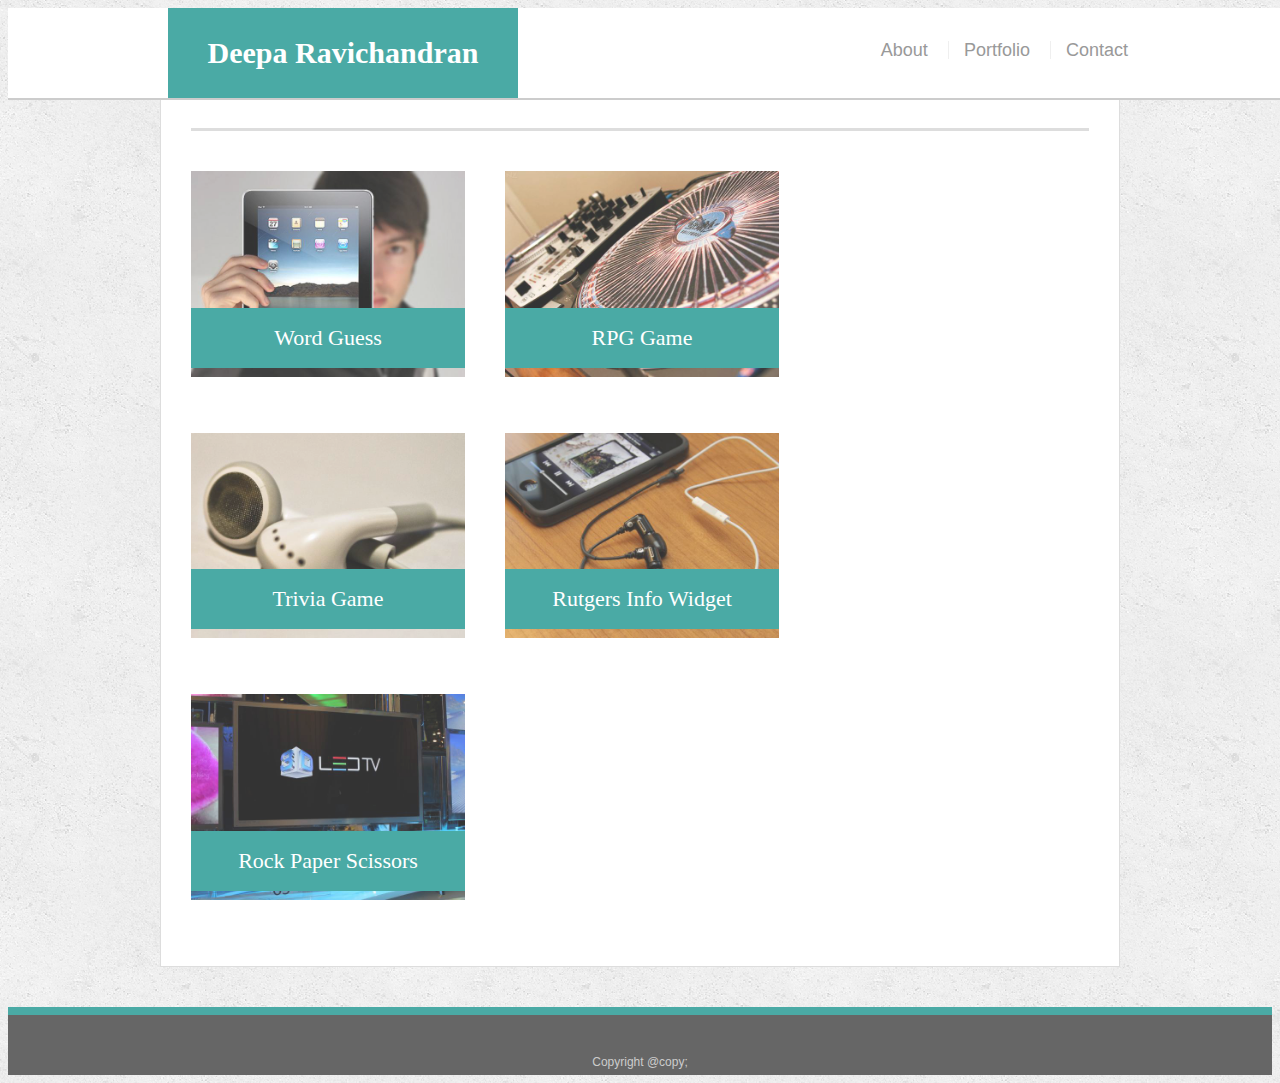
==== portfolio.html @ 802381e4 "Initial version" ====
<!DOCTYPE html>
<html>

<head>
    <meta charset="utf-8" />
    <meta http-equiv="X-UA-Compatible" content="IE=edge">
    <title>Portfolio|Deepa Ravichandran</title>
    <meta name="viewport" content="width=device-width, initial-scale=1">
    <link rel="stylesheet" type="text/css" media="screen" href="assets/css/style.css">
</head>

<body>
    <header id="masthead">
        <div class="container">
            <a href="index.html" id="logo">Deepa Ravichandran</a>
            <nav>
                <a href="index.html">About</a>
                <a href="portfolio.html">Portfolio</a>
                <a href="contact.html">Contact</a>
            </nav>
        </div>
    </header>

    <div id="main container" class="container">
        <section class="main-section">
            <h1>Portfolio</h1>
            <div class="work">
                <img src="assets/images/technics-q-c-640-480-1.jpg" alt="Word Guess">
                <h3>Word Guess</h3>
            </div>


            <div class="work">
                <img src="assets/images/technics-q-c-640-480-2.jpg" alt="RPG Game">
                <h3>RPG Game</h3>
            </div>


            <div class="work">
                <img src="assets/images/technics-q-c-640-480-5.jpg" alt="Trivia Game">
                <h3>Trivia Game</h3>
            </div>


            <div class="work">
                <img src="assets/images/technics-q-c-640-480-7.jpg" alt="Rutgers Info Widget">
                <h3>Rutgers Info Widget</h3>
            </div>

            <div class="work">
                <img src="assets/images/technics-q-c-640-480-9.jpg" alt="Rock Paper Scissors">
                <h3>Rock Paper Scissors</h3>
            </div>


        </section>
    </div>



    <footer>
        <div class="container">
            Copyright @copy;
        </div>
    </footer>
</body>

</html>
---- assets/css/style.css ----
body {
  font-family: Arial, "Helvetica Neue", Helvetica, sans-serif;
  font-size: 18px;
  line-height: 34px;
  color: #777;
  background: url("../images/concrete_seamless.png");
}

* {
  box-sizing: border-box;
}

/* general */

.container {
  width: 100%;
  max-width: 960px;
  margin: 0 auto;
  clear: both;
}

h1,
h2,
h3,
p {
  margin-bottom: 20px;
}

p:last-child {
  margin-bottom: 0;
}

h1,
h2,
h3 {
  font-family: Georgia, Times, "Times New Roman", serif;
  font-weight: 700;
  color: #4aaaa5;
}

h1 {
  padding-bottom: 20px;
  font-size: 30px;
  line-height: 49px;
  border-bottom: 3px solid #ddd;
}

h2,
h3 {
  font-size: 22px;
}

/* header */

#masthead {
  position: fixed;
  z-index: 99;
  width: 100%;
  margin: 0 0 30px;
  overflow: auto;
  color: #fff;
  background: #fff;
  border-bottom: 2px solid #ccc;
}

#logo {
  float: left;
  width: 350px;
  height: 90px;
  font-family: Georgia, Times, "Times New Roman", serif;
  font-size: 30px;
  font-weight: 700;
  line-height: 90px;
  color: #fff;
  text-align: center;
  text-decoration: none;
  background: #4aaaa5;
}

nav {
  float: right;
  margin-top: 25px;
}

nav a {
  display: inline-block;
  padding-left: 15px;
  margin-left: 15px;
  line-height: 18px;
  color: #999;
  text-decoration: none;
  border-left: 1px solid #efefef;
}

nav a:first-child {
  border-left: 0 none;
}

/* footer */

footer {
  padding: 30px 0;
  clear: both;
  font-size: 12px;
  color: #fff;
  color: #ccc;
  text-align: center;
  background: #666;
  border-top: 8px solid #4aaaa5;
  height: 50px;
}

h3, h2 {
  padding-bottom: 20px;
  margin-bottom: 15px;
  line-height: 22px;
  border-bottom: 2px solid #eee;
}

/* main */

#main-container {
  padding-top: 130px;
  min-height: calc(100vh - 70px);
}

.main-section {
  float: left;
  width: 100%;
  max-width: 960px;
  padding: 30px;
  margin: 0 0 40px;
  background: #fff;
  border: 1px solid #ddd;
}

/* portfolio page */

.work {
  position: relative;
  float: left;
  width: 274px;
  margin: 20px 0 25px;
  overflow: auto;
}

.work:nth-child(even) {
  margin-right: 40px;
}

.work img {
  width: 100%;
  border: 0 none;
  opacity: 0.8;
}

.work h3 {
  position: absolute;
  bottom: 20px;
  width: 100%;
  padding: 15px;
  margin-bottom: 0;
  font-weight: 300;
  line-height: 30px;
  color: #fff;
  text-align: center;
  background: #4aaaa5;
  border-bottom: 0;
}

.auth-image {
  float: left;
  width: 200px;
  height: auto;
  margin-top: 10px;
  margin-right: 25px;
}

/* contact page */

#contact-form ul {
  margin-bottom: 20px;
}

#contact-form li {
  margin-bottom: 10px;
}

label,
input[type=text],
input[type=email],
textarea {
  display: block;
  width: 100%;
}

input[type=text],
input[type=email],
textarea {
  height: 35px;
  padding: 0 10px;
  font-size: 14px;
  border: 1px solid #ddd;
}

textarea {
  height: 200px;
}

input[type=submit] {
  padding: 10px 30px;
  font-size: 18px;
  color: #fff;
  cursor: pointer;
  background: #4aaaa5;
  border: 0 none;
}

@media screen and (max-width: 980px) {
  .wrapper {
    width: 100%;
  }

  #masthead {
    width:100%;
  }

  .main-section {
    width:60%;
    margin: 40px, auto, auto, 40px;
    margin:20px;
  }

  input[type=submit] {
      width: 100px;
  }

  .footer {
    width:100%;
    margin-right:0;
  }

  .work {
      width:20%;
  }
  
  .work h3{
    width: 100%;
  }
}
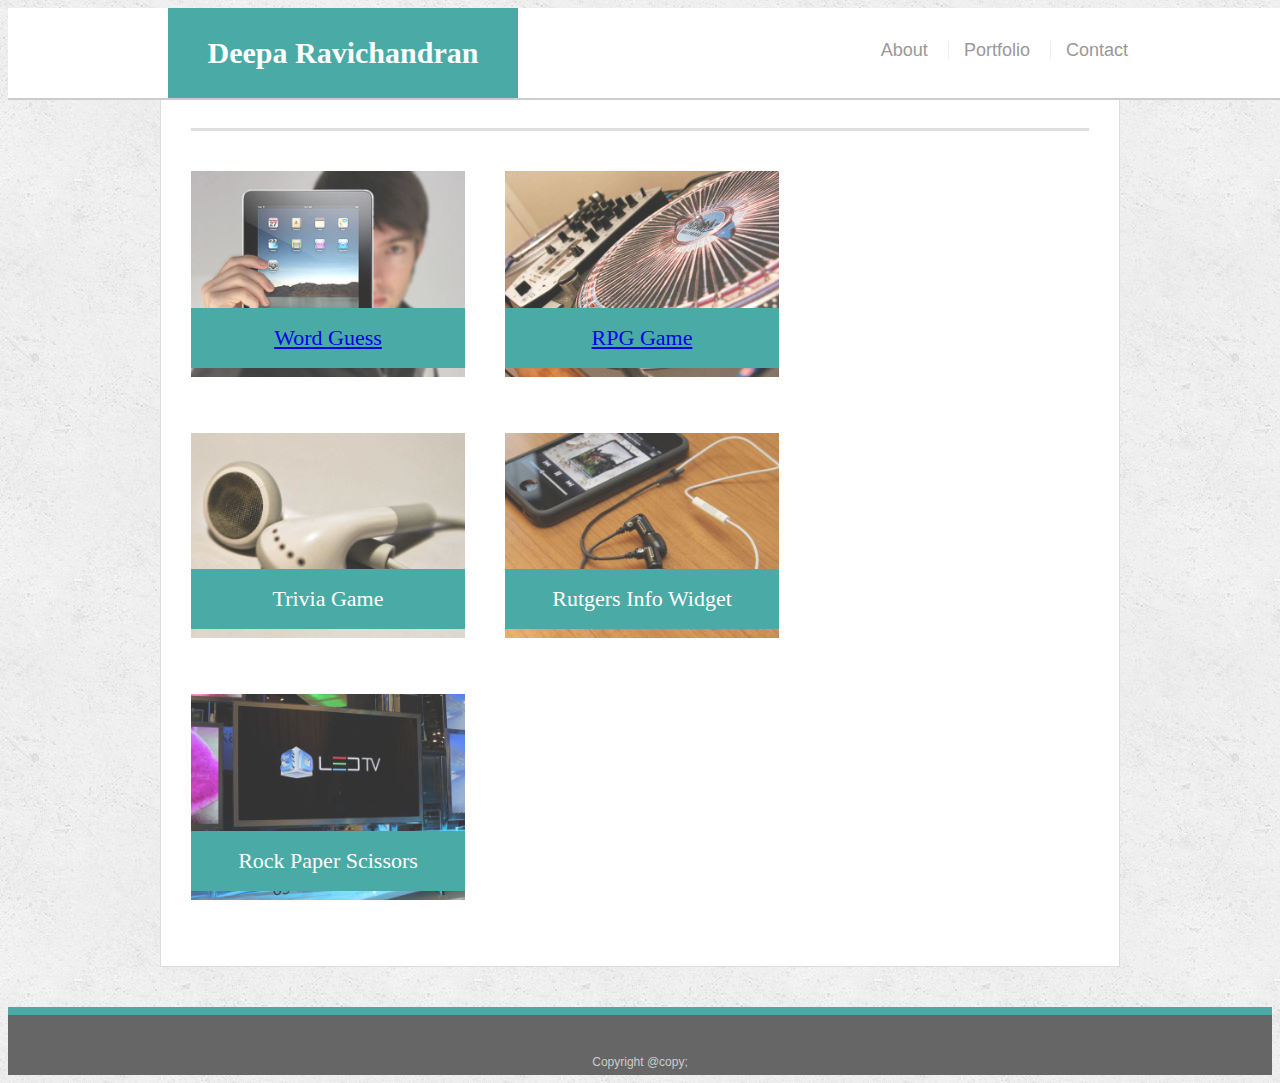
==== commit 4a729215: "Changes to add the new links to portfolio" ====
--- a/portfolio.html
+++ b/portfolio.html
@@ -26,13 +26,13 @@
             <h1>Portfolio</h1>
             <div class="work">
                 <img src="assets/images/technics-q-c-640-480-1.jpg" alt="Word Guess">
-                <h3>Word Guess</h3>
+                <h3><a href="https://deepastar.github.io/Word-Guess-Game/">Word Guess</a></h3>
             </div>
 
 
             <div class="work">
                 <img src="assets/images/technics-q-c-640-480-2.jpg" alt="RPG Game">
-                <h3>RPG Game</h3>
+                <h3><a href="https://deepastar.github.io/unit-4-game/">RPG Game</a></h3>
             </div>
 
 
--- a/assets/css/style.css
+++ b/assets/css/style.css
@@ -223,6 +223,7 @@
 
   #masthead {
     width:100%;
+    overflow: auto;
   }
 
   .main-section {
@@ -247,4 +248,71 @@
   .work h3{
     width: 100%;
   }
-}+}
+@media screen and (max-width: 768px) {
+  .wrapper {
+    width: 100%;
+  }
+
+  #masthead {
+    width:100%;
+    overflow: auto;
+  }
+
+  .main-section {
+    width:60%;
+    margin: 40px, auto, auto, 40px;
+    margin:20px;
+  }
+
+  input[type=submit] {
+      width: 100px;
+  }
+
+  .footer {
+    width:100%;
+    margin-right:0;
+  }
+
+  .work {
+      width:20%;
+  }
+  
+  .work h3{
+    width: 100%;
+  }
+}
+
+@media screen and (max-width: 768px) {
+  .wrapper {
+    width: 100%;
+  }
+
+  #masthead {
+    width:100%;
+    overflow: auto;
+  }
+
+  .main-section {
+    width:60%;
+    margin: 40px, auto, auto, 40px;
+    margin:20px;
+  }
+
+  input[type=submit] {
+      width: 100px;
+  }
+
+  .footer {
+    width:100%;
+    margin-right:0;
+  }
+
+  .work {
+      width:20%;
+  }
+  
+  .work h3{
+    width: 100%;
+  }
+}
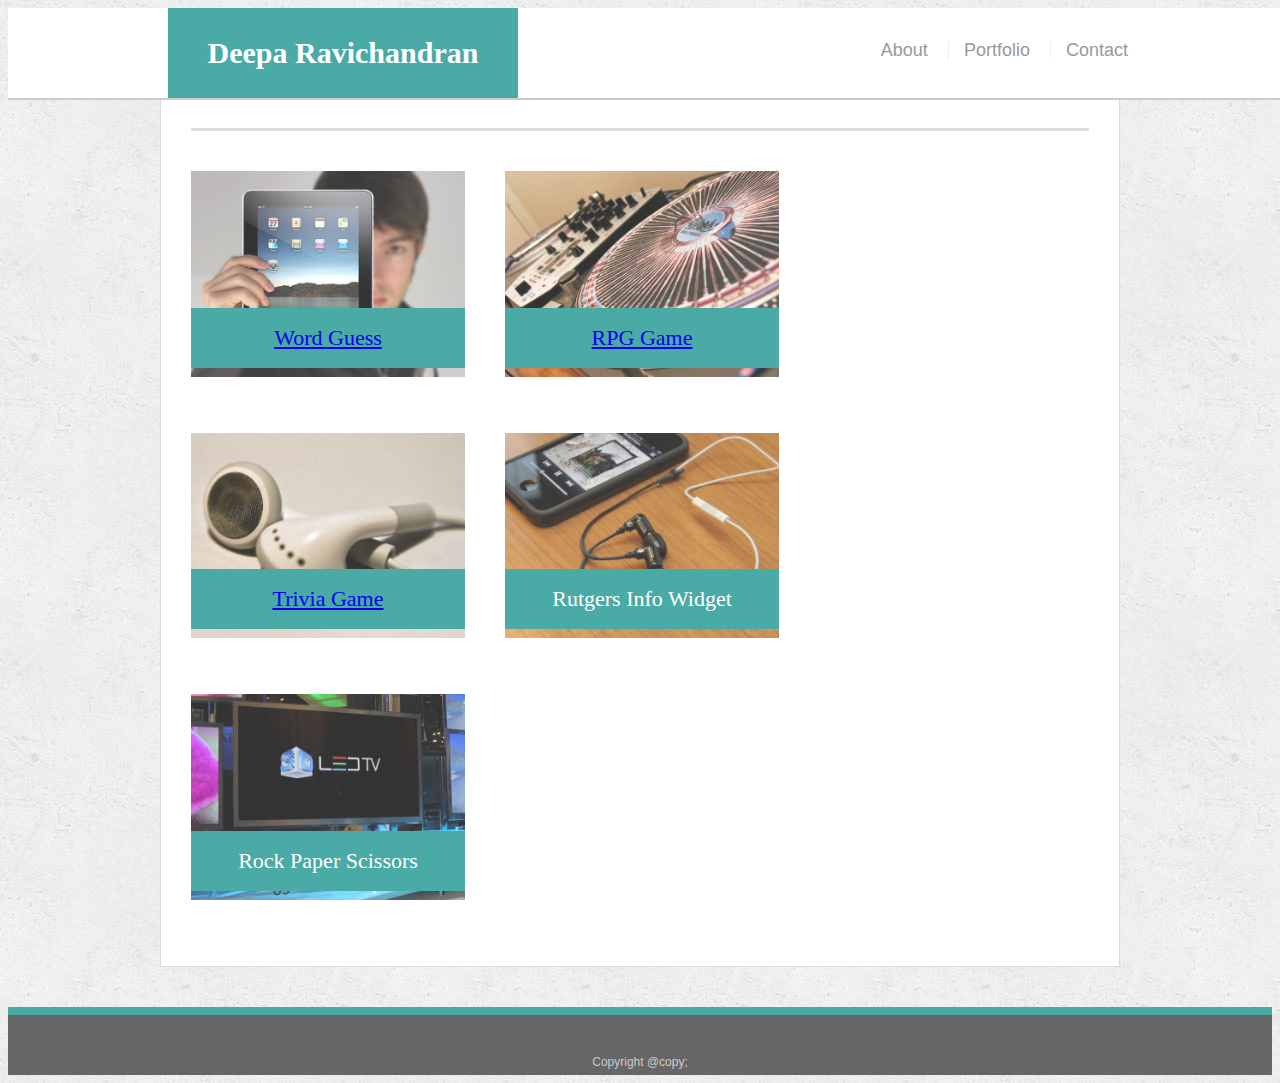
==== commit fa238707: "Added the Trivia game to the portfolio" ====
--- a/portfolio.html
+++ b/portfolio.html
@@ -38,7 +38,7 @@
 
             <div class="work">
                 <img src="assets/images/technics-q-c-640-480-5.jpg" alt="Trivia Game">
-                <h3>Trivia Game</h3>
+                <h3><a href="https://deepastar.github.io/TriviaGame/">Trivia Game</a></h3>
             </div>
 
 
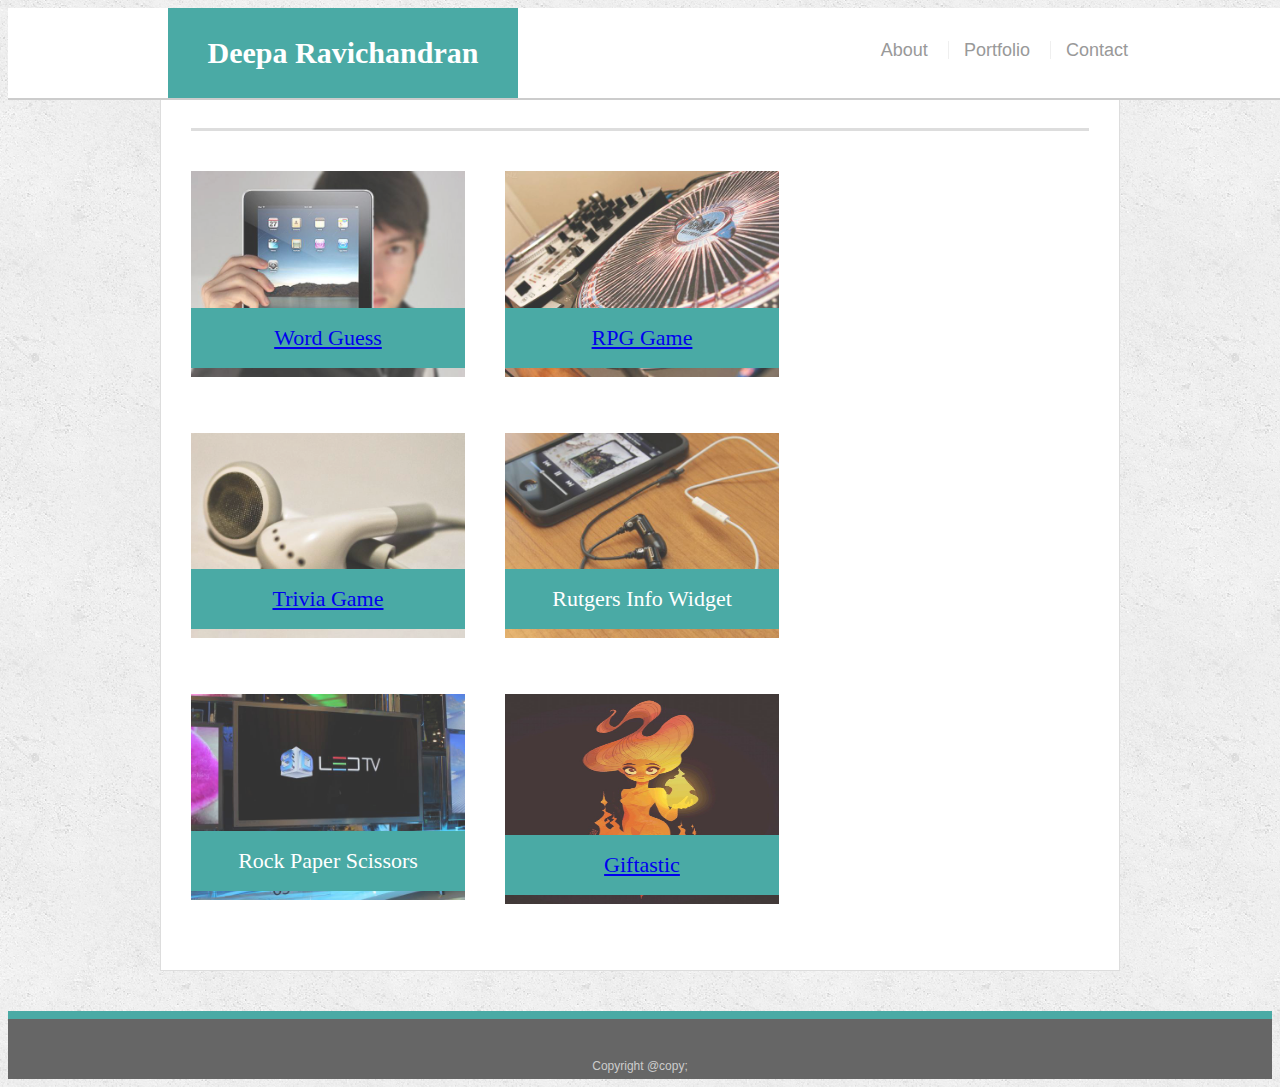
==== commit e6ca1e1c: "added giftastic into my portfolio" ====
--- a/portfolio.html
+++ b/portfolio.html
@@ -52,6 +52,11 @@
                 <h3>Rock Paper Scissors</h3>
             </div>
 
+            <div class="work">
+                <img src="assets/images/Giftastic.jpg" alt="Giftastic" width="210" height="210">
+                <h3><a href="https://deepastar.github.io/GifTastic/">Giftastic</a></h3>
+            </div>
+
 
         </section>
     </div>
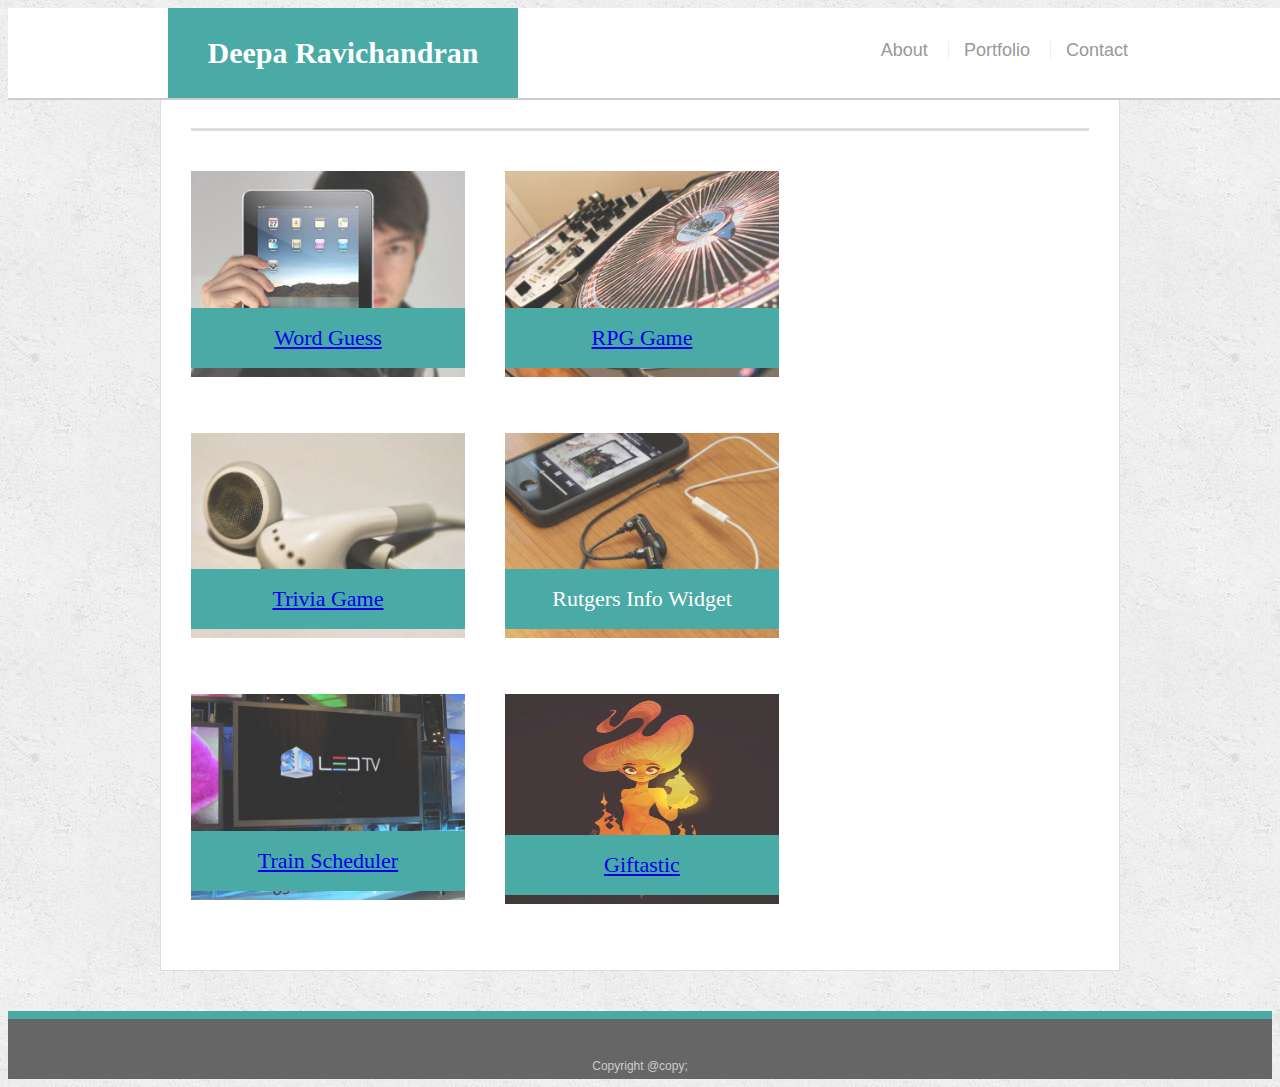
==== commit 9abc40a5: "Added the Train scheduler to the portfolio" ====
--- a/portfolio.html
+++ b/portfolio.html
@@ -48,8 +48,8 @@
             </div>
 
             <div class="work">
-                <img src="assets/images/technics-q-c-640-480-9.jpg" alt="Rock Paper Scissors">
-                <h3>Rock Paper Scissors</h3>
+                <img src="assets/images/technics-q-c-640-480-9.jpg" alt="Train Scheduler">
+                <h3><a href="https://deepastar.github.io/Firebase-Train-Scheduler/">Train Scheduler</a></h3>
             </div>
 
             <div class="work">
